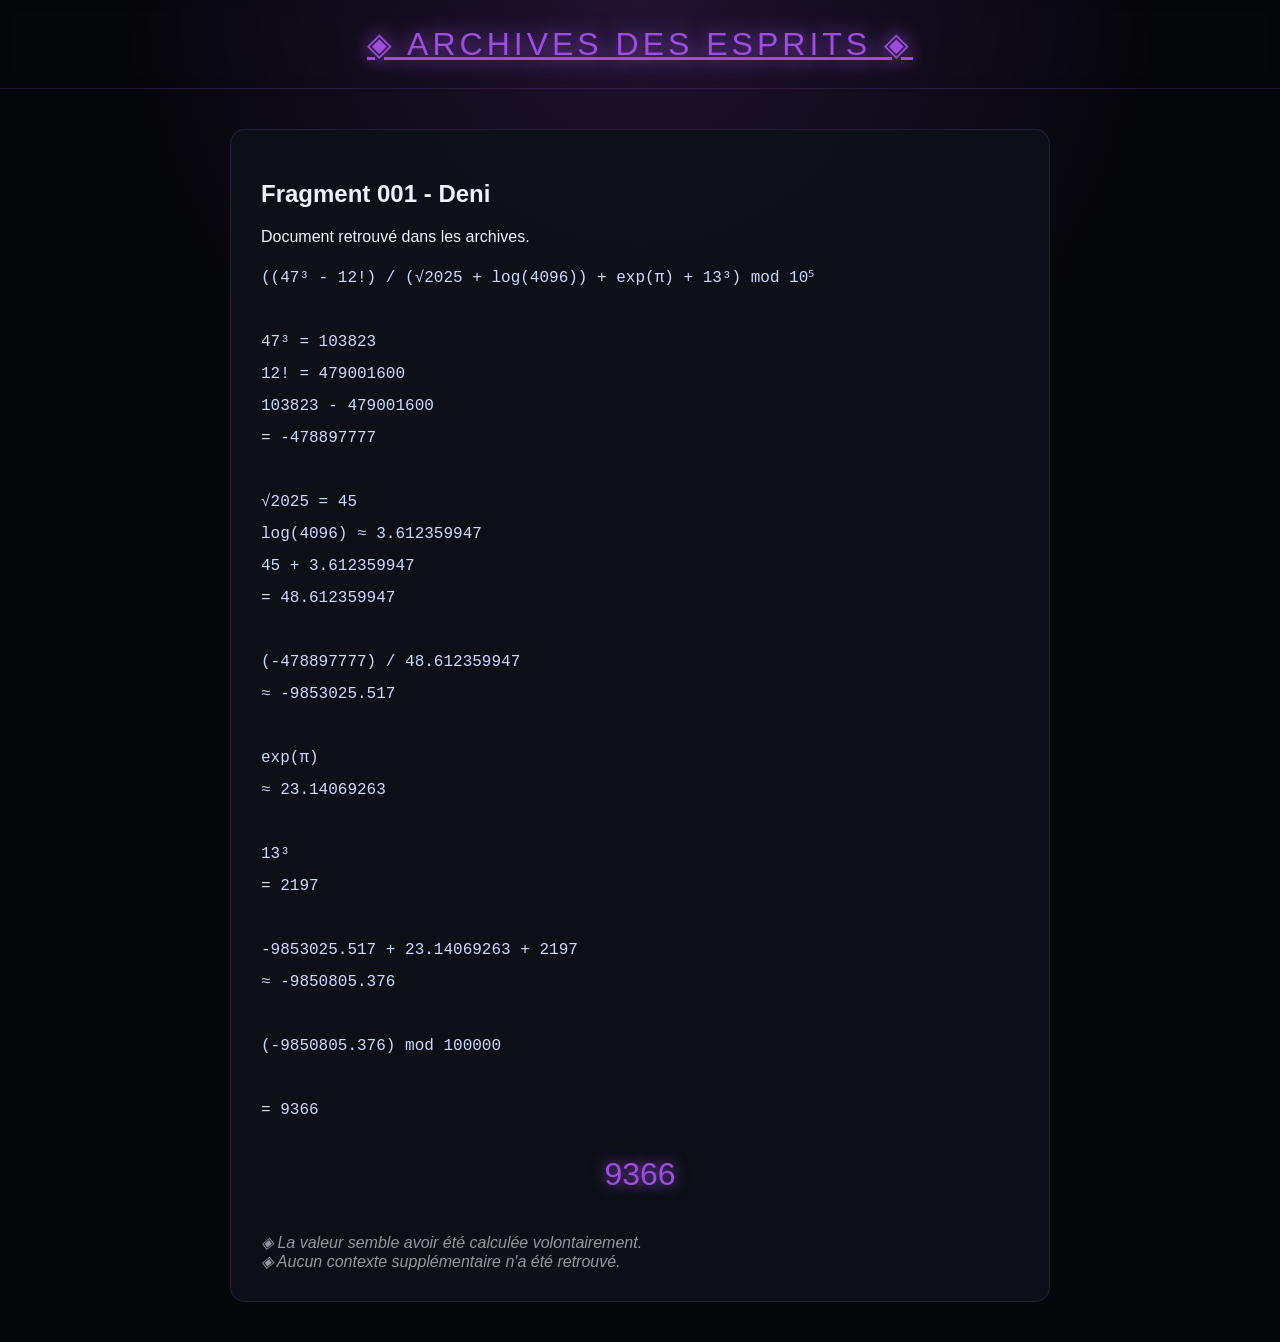
==== supfgh.html @ 68441dff "Create supfgh.html" ====
<!DOCTYPE html>
<html lang="fr">
<head>
<meta charset="UTF-8">
<meta name="viewport" content="width=device-width, initial-scale=1.0">

<title>Fragment 001</title>

<link rel="stylesheet" href="style.css">

<style>
.container{
max-width:900px;
margin:auto;
padding:40px;
}

.fragment{
background:rgba(15,18,25,.85);
border:1px solid rgba(157,78,221,.2);
border-radius:15px;
padding:30px;
}

.calc{
font-family:Consolas, monospace;
line-height:2;
color:#cfd8ff;
}

.result{
margin-top:30px;
font-size:2rem;
text-align:center;
color:#9d4edd;
text-shadow:0 0 15px #9d4edd;
}

.note{
margin-top:40px;
opacity:.6;
font-style:italic;
}
</style>

</head>

<body>

<canvas id="particles"></canvas>
<div id="ghosts"></div>

<div class="header">
<a href="index.html" class="title">
◈ ARCHIVES DES ESPRITS ◈
</a>
</div>

<div class="container">

<div class="fragment">

<h2>Fragment 001 - Deni</h2>

<p>
Document retrouvé dans les archives.
</p>

<div class="calc">

((47³ - 12!) / (√2025 + log(4096)) + exp(π) + 13³) mod 10⁵

<br><br>

47³ = 103823

<br>

12! = 479001600

<br>

103823 - 479001600

<br>

= -478897777

<br><br>

√2025 = 45

<br>

log(4096) ≈ 3.612359947

<br>

45 + 3.612359947

<br>

= 48.612359947

<br><br>

(-478897777) / 48.612359947

<br>

≈ -9853025.517

<br><br>

exp(π)

<br>

≈ 23.14069263

<br><br>

13³

<br>

= 2197

<br><br>

-9853025.517 + 23.14069263 + 2197

<br>

≈ -9850805.376

<br><br>

(-9850805.376) mod 100000

<br><br>

= 9366

</div>

<div class="result">

9366

</div>

<div class="note">

◈ La valeur semble avoir été calculée volontairement.
<br>
◈ Aucun contexte supplémentaire n'a été retrouvé.

</div>

</div>

</div>

<script src="script.js"></script>

</body>
</html>
---- style.css ----
:root{
--bg:#05060a;
--panel:#0f1219;
--accent:#9d4edd;
--cyan:#4cc9f0;
--text:#eef2ff;
}
*{box-sizing:border-box}
body{
margin:0;
overflow:hidden;
background:radial-gradient(circle at top,rgba(157,78,221,.18),transparent 35%),var(--bg);
color:var(--text);
font-family:Segoe UI,sans-serif;
}
#particles,#ghosts{
position:fixed;
inset:0;
pointer-events:none;
}
.header{
position:relative;
z-index:5;
text-align:center;
padding:25px;
border-bottom:1px solid rgba(157,78,221,.2);
backdrop-filter:blur(8px);
}
.title{
font-size:2rem;
color:var(--accent);
letter-spacing:4px;
text-shadow:0 0 20px var(--accent);
animation:flicker 8s infinite;
}
.layout{
position:relative;
z-index:5;
display:grid;
grid-template-columns:280px 1fr;
gap:20px;
padding:20px;
max-width:1300px;
margin:auto;
height:calc(100vh - 110px);
}
.panel{
background:rgba(15,18,25,.88);
border:1px solid rgba(157,78,221,.15);
border-radius:16px;
padding:20px;
overflow:auto;
backdrop-filter:blur(10px);
}
.menu{padding:10px;background:#090b10;border-radius:8px;margin-bottom:8px}
input{
width:100%;padding:12px;border:none;border-radius:10px;
background:#090b10;color:white;
}
button{
margin-top:10px;padding:12px 18px;border:none;border-radius:10px;
background:linear-gradient(90deg,var(--accent),var(--cyan));
color:white;cursor:pointer;
}
.doc{
margin-top:15px;
padding:15px;
background:#090b10;
border-left:4px solid var(--accent);
border-radius:10px;
animation:appear .5s;
}
.ghost{
position:absolute;
width:80px;
height:140px;
background:radial-gradient(circle at 50% 30%, rgba(255,255,255,.18), rgba(255,255,255,.02));
border-radius:50% 50% 40% 40%;
filter:blur(4px);
opacity:0;
animation:floatGhost 20s linear forwards;
}
.message{
position:fixed;
right:20px;
bottom:20px;
max-width:320px;
background:rgba(10,10,15,.95);
border:1px solid rgba(76,201,240,.3);
padding:15px;
border-radius:12px;
z-index:20;
display:none;
}
@keyframes floatGhost{
0%{opacity:0;transform:translateY(50px)}
15%{opacity:.15}
85%{opacity:.12}
100%{opacity:0;transform:translateY(-120px)}
}
@keyframes flicker{
0%,100%{opacity:1}
98%{opacity:.8}
99%{opacity:.4}
}
@keyframes appear{
from{opacity:0;transform:translateY(10px)}
to{opacity:1}
}
@media(max-width:900px){
body{overflow:auto}
.layout{grid-template-columns:1fr;height:auto}
}
.doc h3 a {
    color: inherit;
    font-weight: bold;
    text-decoration: none;
}

.doc h3 a:hover {
    text-decoration: underline;
}
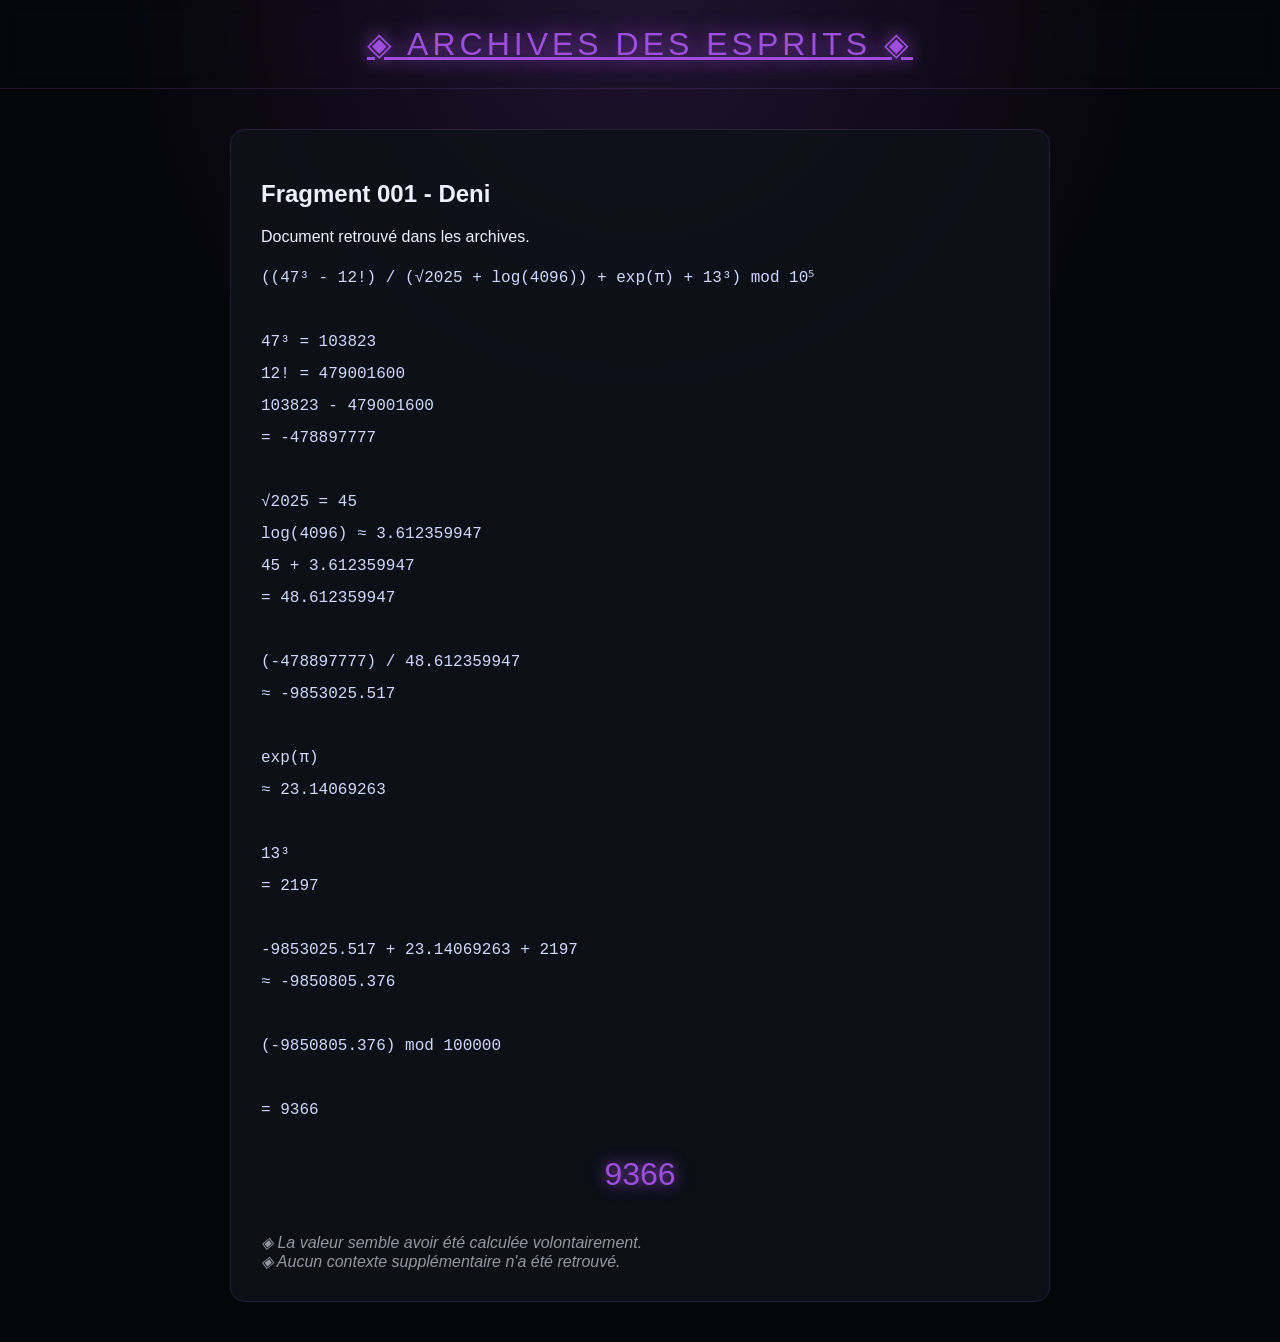
==== commit 55639059: "Update supfgh.html" ====
--- a/supfgh.html
+++ b/supfgh.html
@@ -41,6 +41,19 @@
 opacity:.6;
 font-style:italic;
 }
+  html, body {
+    overflow-y: auto !important;
+    height: auto !important;
+}
+
+#particles {
+    position: fixed;
+    top: 0;
+    left: 0;
+    z-index: -1;
+    pointer-events: none;
+}
+ 
 </style>
 
 </head>
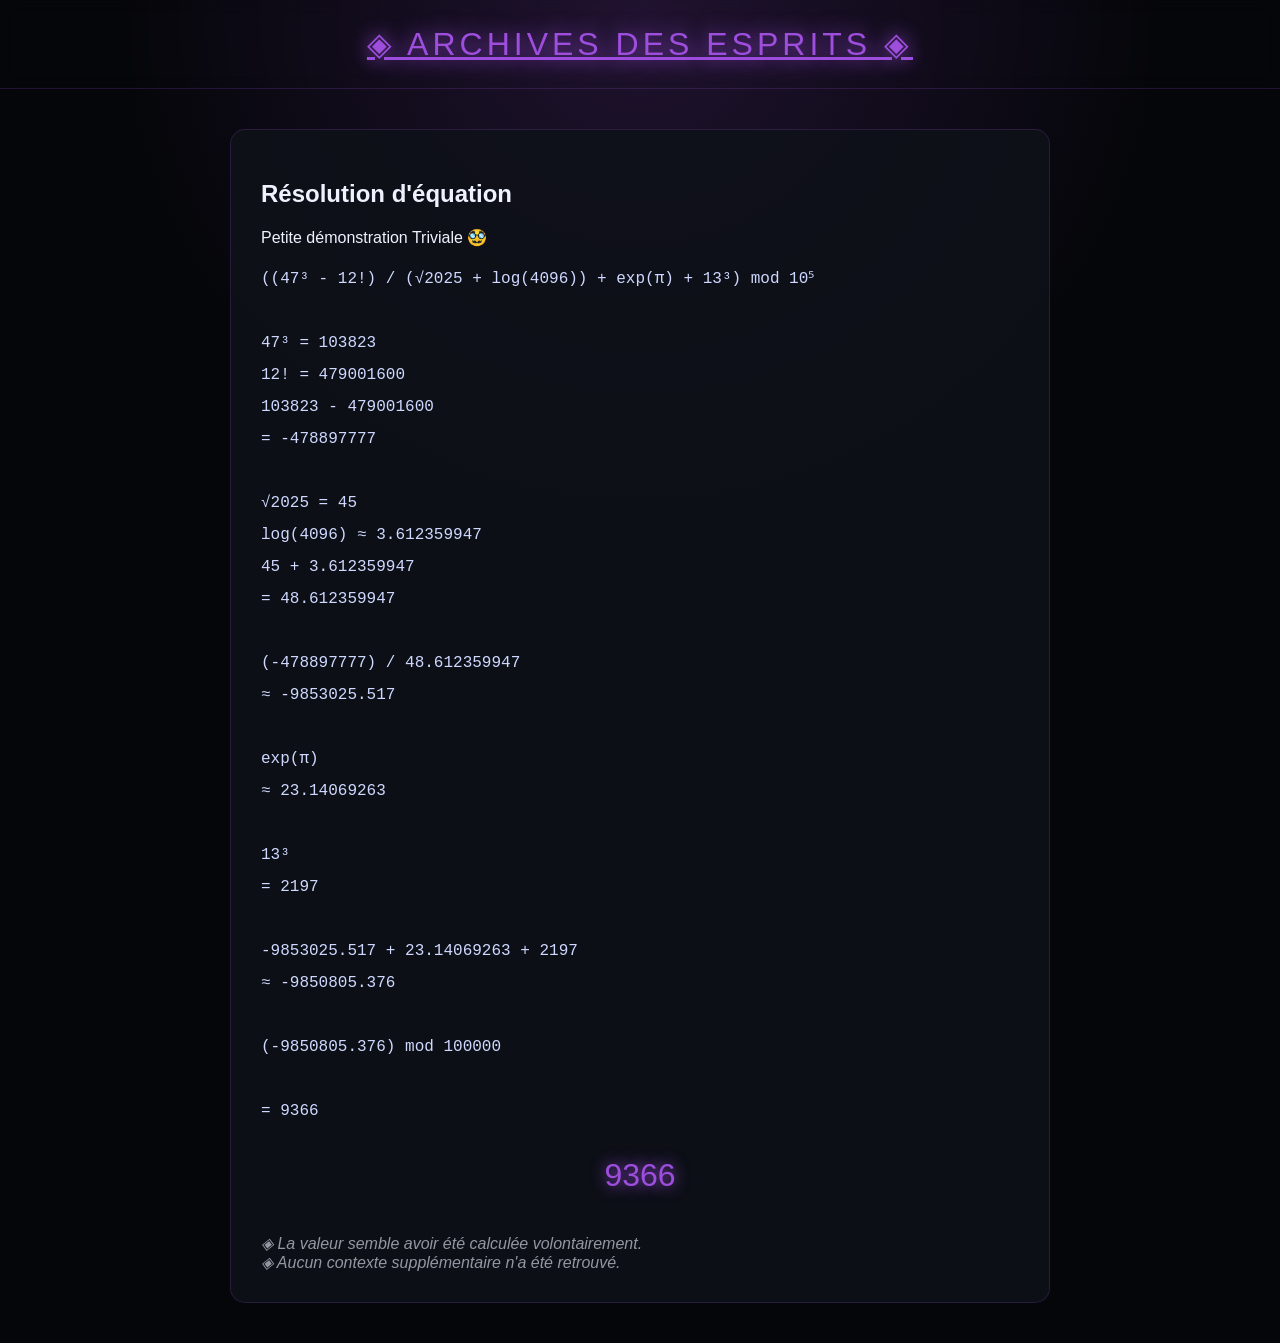
==== commit 48d688a8: "Update supfgh.html" ====
--- a/supfgh.html
+++ b/supfgh.html
@@ -4,7 +4,7 @@
 <meta charset="UTF-8">
 <meta name="viewport" content="width=device-width, initial-scale=1.0">
 
-<title>Fragment 001</title>
+<title>Résolution d'équation</title>
 
 <link rel="stylesheet" href="style.css">
 
@@ -73,10 +73,10 @@
 
 <div class="fragment">
 
-<h2>Fragment 001 - Deni</h2>
+<h2>Résolution d'équation</h2>
 
 <p>
-Document retrouvé dans les archives.
+Petite démonstration Triviale 🥸
 </p>
 
 <div class="calc">
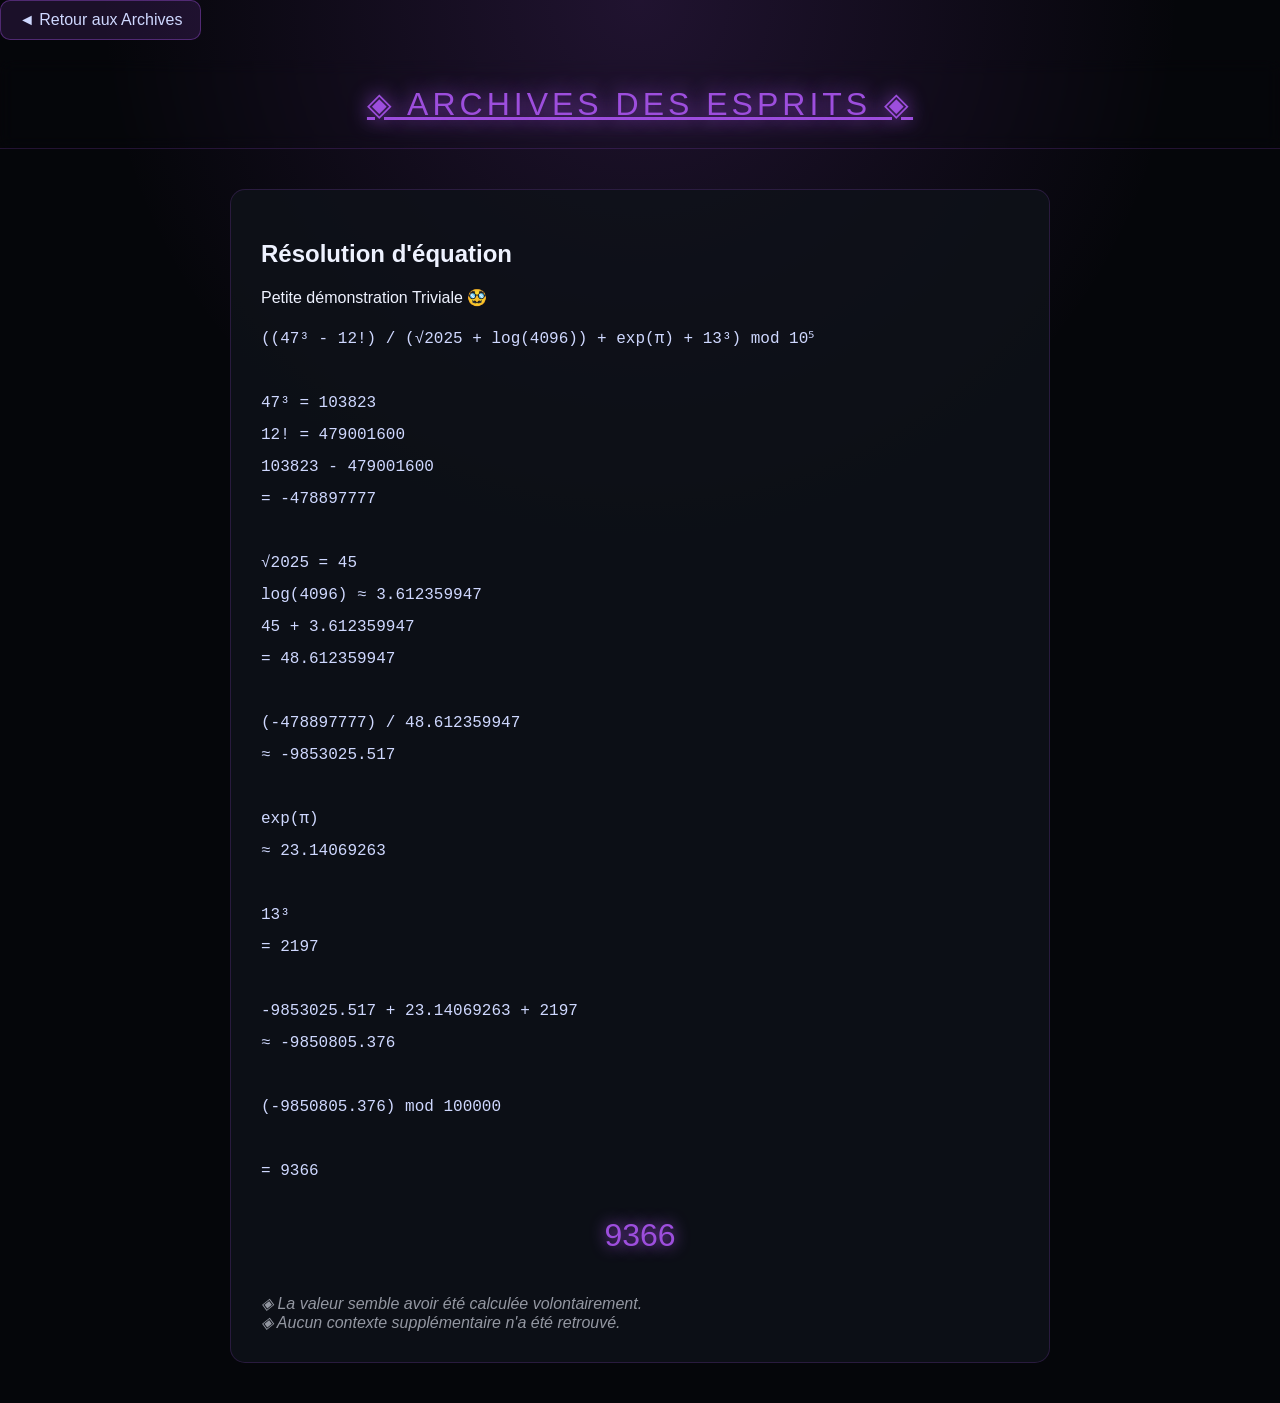
==== commit 0ae80e2b: "Update supfgh.html" ====
--- a/supfgh.html
+++ b/supfgh.html
@@ -14,7 +14,26 @@
 margin:auto;
 padding:40px;
 }
-
+.nav-back{
+    margin-bottom:20px;
+}
+
+.back-btn{
+    display:inline-block;
+    padding:10px 18px;
+    background:rgba(157,78,221,.15);
+    border:1px solid rgba(157,78,221,.4);
+    border-radius:10px;
+    color:#cfd8ff;
+    text-decoration:none;
+    transition:.2s;
+}
+
+.back-btn:hover{
+    background:rgba(157,78,221,.3);
+    box-shadow:0 0 15px rgba(157,78,221,.5);
+    transform:translateY(-1px);
+}
 .fragment{
 background:rgba(15,18,25,.85);
 border:1px solid rgba(157,78,221,.2);
@@ -59,6 +78,11 @@
 </head>
 
 <body>
+  <div class="nav-back">
+    <a href="index.html" class="back-btn">
+        ◄ Retour aux Archives
+    </a>
+</div>
 
 <canvas id="particles"></canvas>
 <div id="ghosts"></div>
